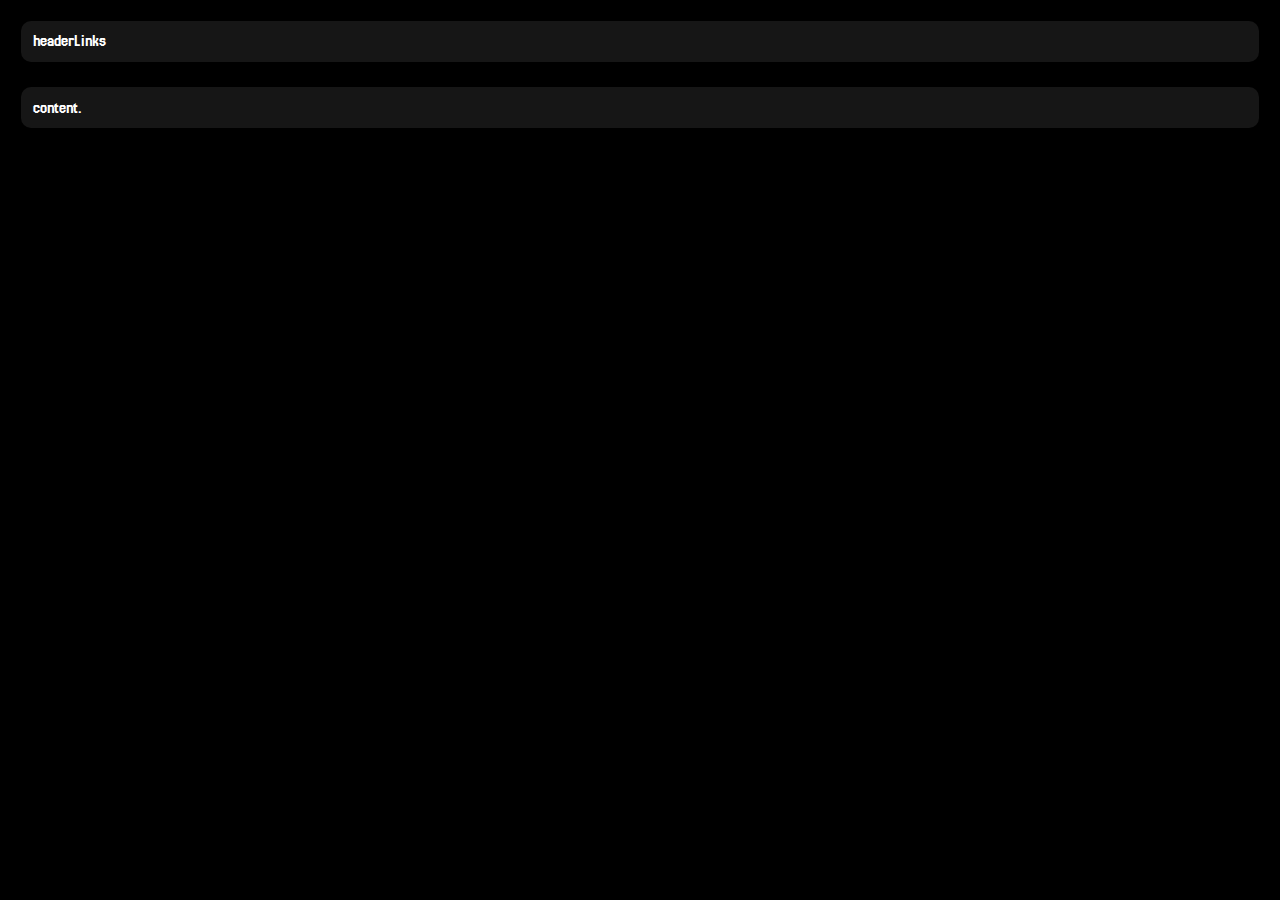
==== index.html @ 92042f10 "gitPage" ====
<!DOCTYPE html>
<html lang="en">
<head>
    <meta charset="UTF-8">
    <meta name="viewport" content="width=device-width, initial-scale=1.0">
    <title>cakeb0ss.io</title>
    <link rel="stylesheet" href="style.css">
</head>
<body>

<div id="main" class="flContainer">

    <div id="headerLinks" class="flBox">
        headerLinks
    </div>

    <div id="content" class="flBox">
        content.
    </div>

</div>
    
</body>
<script src="script.js"></script>
</html>
---- style.css ----
@import url('https://fonts.googleapis.com/css2?family=Jersey+25&display=swap');

body {
    background-color: black;
    color: white;
    font-family: 'Jersey 25';
}

.flContainer {
    display: flex;
    flex-flow: column nowrap;
    height: 100%;
    width: 100%;
}

.flBox {
    background-color: rgb(22, 22, 22);
    margin: 1%;
    padding: 1%;
    border-radius: 10px;
}
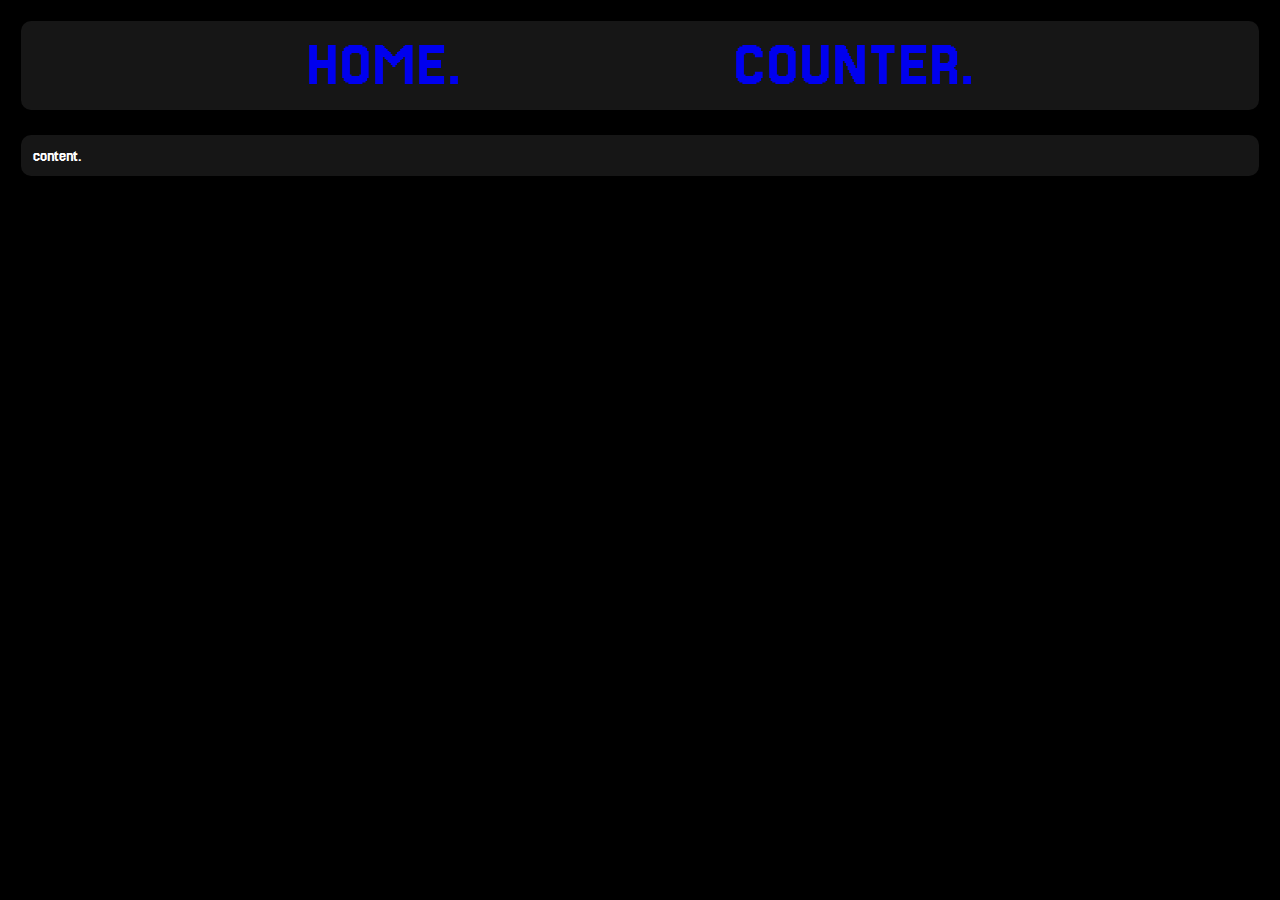
==== commit b6c4eab6: "setting up structure/style" ====
--- a/index.html
+++ b/index.html
@@ -11,7 +11,8 @@
 <div id="main" class="flContainer">
 
     <div id="headerLinks" class="flBox">
-        headerLinks
+        <a href="index.html">home.</a>
+        <a href="counter.html">counter.</a>
     </div>
 
     <div id="content" class="flBox">
@@ -22,4 +23,5 @@
     
 </body>
 <script src="script.js"></script>
+<script src="counter.js"></script>
 </html>--- a/style.css
+++ b/style.css
@@ -18,4 +18,22 @@
     margin: 1%;
     padding: 1%;
     border-radius: 10px;
+}
+
+#headerLinks {
+    display: flex;
+    flex-flow: row;
+    justify-content: space-evenly;
+    font-size: 4em;
+    text-transform: uppercase;
+    > a {
+        text-decoration: none;
+        transform: scale(1);
+        transition: transform 0.4s;
+    }
+    
+    > a:hover {
+        transform: scale(1.2);
+        transition: transform 0.2s;
+    }
 }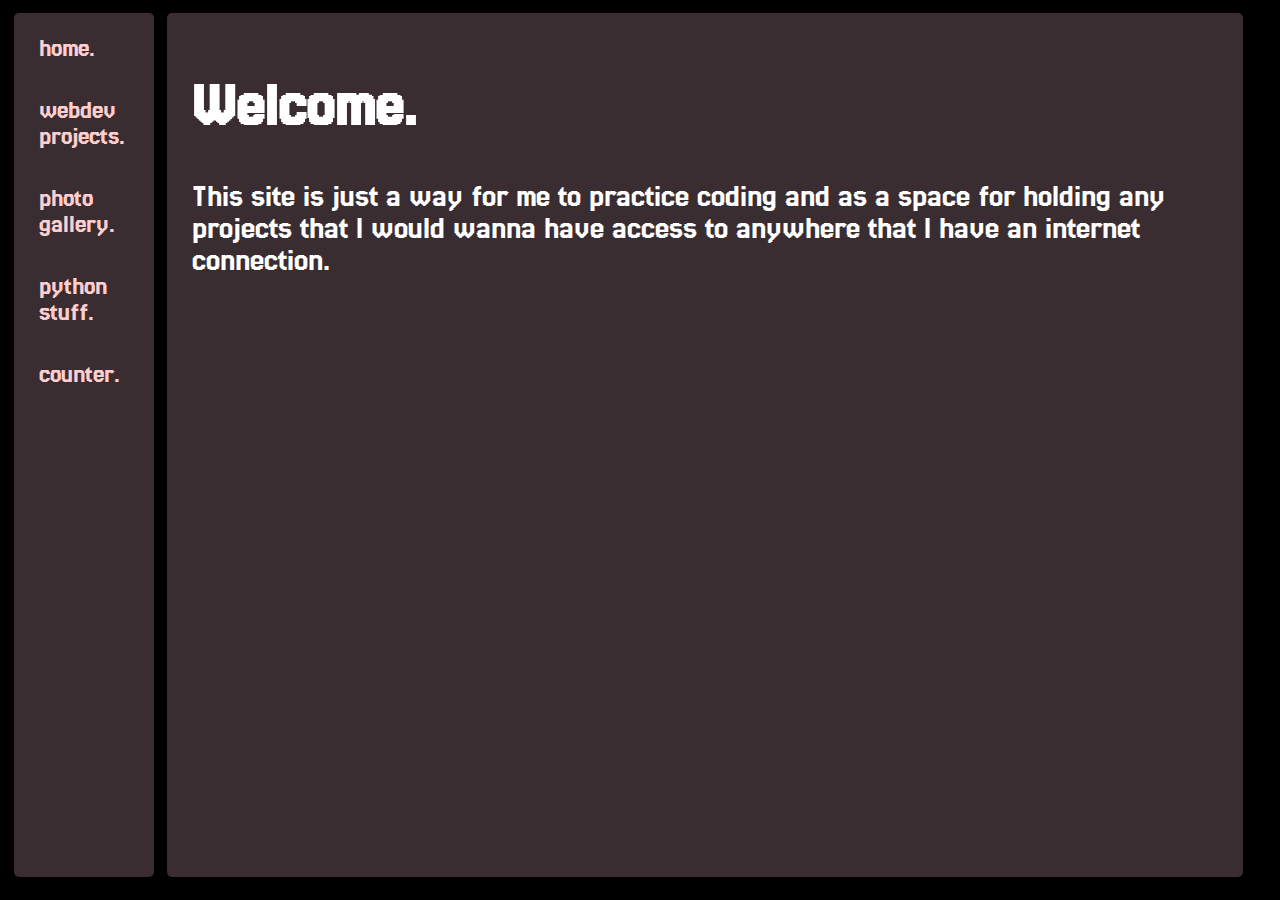
==== commit e1783623: "added counter, template implementation" ====
--- a/index.html
+++ b/index.html
@@ -5,23 +5,69 @@
     <meta name="viewport" content="width=device-width, initial-scale=1.0">
     <title>cakeb0ss.io</title>
     <link rel="stylesheet" href="style.css">
+    <script src="script.js" defer></script>
 </head>
 <body>
 
 <div id="main" class="flContainer">
 
+    
+
+    
+
+</div>
+  
+</body>
+
+
+<template id="mainTemp">
     <div id="headerLinks" class="flBox">
-        <a href="index.html">home.</a>
-        <a href="counter.html">counter.</a>
+        <a id="home" onclick="pageLoad();">home.</a>
+        <a id="projects">WebDev Projects.</a>
+        <a id="photos">Photo Gallery.</a>
+        <a id="python">python stuff.</a>
+        <a id="counter" onclick="counter();">counter.</a>
+    </div>
+</template>
+
+<template id="homeContent">
+    <div id="content" class="flBox">
+        <div>
+            <h1>Welcome.</h1>
+            <p>This site is just a way for me to practice
+            coding and as a space for holding any projects
+            that I would wanna have access to anywhere that I have
+            an internet connection.</p>
+        </div>
+    </div>
+</template>
+
+<!-- COUNTER HTML -->
+<template id="counterTemp">
+    <div id="content" class="flBox" oninput="counterCompute();">
+    <h1>Reg Counter</h1>
+
+    <div id="counterInputs">
+    <input type="number" id="pennies" placeholder="pennies"></input>
+    <input type="number" id="nickels" placeholder="nickels"></input>
+    <input type="number" id="dimes" placeholder="dimes"></input>
+    <input type="number" id="qs" placeholder="quarters"></input>
+    <input type="number" id="ones" placeholder="1s"></input>
+    <input type="number" id="five"placeholder="5s"></input>
+    <input type="number" id="ten"placeholder="10s"></input>
+    <input type="number" id="twen"placeholder="20s"></input>
+    <input type="number" id="fift"placeholder="50s"></input>
+    <input type="number" id="hund"placeholder="100s"></input>
+    <input type="number" id="prs"placeholder="PRs"></input>
+    <input type="number" id="nrs"placeholder="NRs"></input>
+    <input type="number" id="drs"placeholder="DRs"></input>
+    <input type="number" id="qrs"placeholder="QRs"></input>
     </div>
 
-    <div id="content" class="flBox">
-        content.
+    <div id="total">Total: $</div>
+    <div id="deposit">Deposit: $</div>
+    <br>
+    <button onclick="clearInputs();">Clear</button>
     </div>
 
-</div>
-    
-</body>
-<script src="script.js"></script>
-<script src="counter.js"></script>
 </html>--- a/style.css
+++ b/style.css
@@ -6,34 +6,64 @@
     font-family: 'Jersey 25';
 }
 
+a {
+    color: rgb(255, 206, 206);
+    text-decoration: none;
+    transform: scale(1);
+    transition: transform 0.4s;
+    margin: 2vh;
+}
+
+a:hover {
+    cursor: grab;
+    transform: scale(1.1);
+    transition: transform 0.2s;
+}
+
+a:active {
+    transform: scale(1);
+    transition: transform 0.1s;    
+}
+
 .flContainer {
     display: flex;
-    flex-flow: column nowrap;
-    height: 100%;
-    width: 100%;
+    flex-flow: row nowrap;
+    align-items: stretch;
+    height: 97vh;
+    width: 97vw;
 }
 
 .flBox {
-    background-color: rgb(22, 22, 22);
-    margin: 1%;
-    padding: 1%;
-    border-radius: 10px;
+    background-color: rgb(57, 45, 50);
+    margin: 0.5vh 0.5vw;
+    padding: 0.5vh 0.5vw;
+    border-radius: 5px;
 }
 
 #headerLinks {
     display: flex;
-    flex-flow: row;
+    flex-flow: column;
+    justify-content: safe;
+    align-items: start;
+    text-align: left;
+    width: 12vw;
+    font-size: 2vw;
+    text-transform: lowercase;
+}
+
+#content {
+    width: 100%;
+    font-size: 2em;
+    padding: 2vh 2vw 2vh 2vw;
+}
+
+#counterInputs {
+    display: flex;
+    flex-flow: column;
     justify-content: space-evenly;
-    font-size: 4em;
-    text-transform: uppercase;
-    > a {
-        text-decoration: none;
-        transform: scale(1);
-        transition: transform 0.4s;
-    }
-    
-    > a:hover {
-        transform: scale(1.2);
-        transition: transform 0.2s;
-    }
+    align-items: start;
+}
+
+input {
+
 }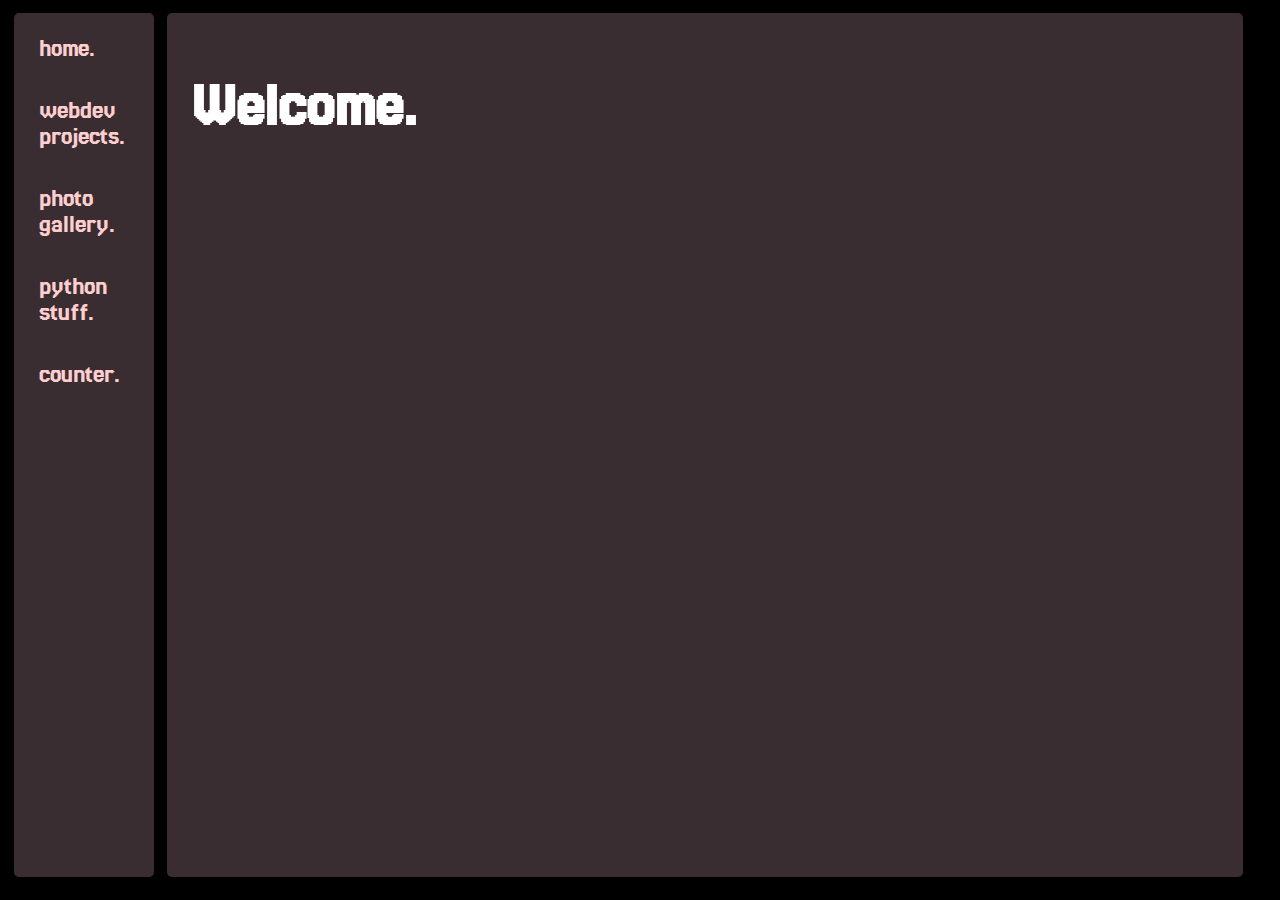
==== commit 89454f8b: "modified some styling" ====
--- a/index.html
+++ b/index.html
@@ -34,10 +34,7 @@
     <div id="content" class="flBox">
         <div>
             <h1>Welcome.</h1>
-            <p>This site is just a way for me to practice
-            coding and as a space for holding any projects
-            that I would wanna have access to anywhere that I have
-            an internet connection.</p>
+            
         </div>
     </div>
 </template>
@@ -45,29 +42,51 @@
 <!-- COUNTER HTML -->
 <template id="counterTemp">
     <div id="content" class="flBox" oninput="counterCompute();">
-    <h1>Reg Counter</h1>
+        <h1>Reg Counter</h1>
+        <div id="regDiv">
+        <div id="counterInputs">
+        <span>Pennies:<input type="" id="pennies" placeholder="pennies"></input></span>
+        
+        <span>Nickels:<input type="" id="nickels" placeholder="nickels"></input></span>
+        
+        <span>Dimes:<input type="" id="dimes" placeholder="dimes"></input></span>
+        
+        <span>Quarters:<input type="" id="qs" placeholder="quarters"></input></span>
+        
+        <span>1s:<input type="" id="ones" placeholder="1s"></input></span>
+        
+        <span>5s:<input type="" id="five"placeholder="5s"></input></span>
+        
+        <span>10s:<input type="" id="ten"placeholder="10s"></input></span>
+        
+        <span>20s:<input type="" id="twen"placeholder="20s"></input></span>
+        
+        <span>50s:<input type="" id="fift"placeholder="50s"></input></span>
+        
+        <span>100s:<input type="" id="hund"placeholder="100s"></input></span>
+        
+        <span>PRs:<input type="" id="prs"placeholder="PRs"></input></span>
+        
+        <span>NRs:<input type="" id="nrs"placeholder="NRs"></input></span>
+        
+        <span>DRs:<input type="" id="drs"placeholder="DRs"></input></span>
+        
+        <span>QRs:<input type="" id="qrs"placeholder="QRs"></input></span>
+        
+        <br>
+        <div id="total">Total: $</div><br>
+        <div id="deposit">Deposit: $</div>
+        <button onclick="clearInputs();">CLEAR</button>
+        <button onclick="addReg();">SUBMIT</button>
+    </div>
+    
 
-    <div id="counterInputs">
-    <input type="number" id="pennies" placeholder="pennies"></input>
-    <input type="number" id="nickels" placeholder="nickels"></input>
-    <input type="number" id="dimes" placeholder="dimes"></input>
-    <input type="number" id="qs" placeholder="quarters"></input>
-    <input type="number" id="ones" placeholder="1s"></input>
-    <input type="number" id="five"placeholder="5s"></input>
-    <input type="number" id="ten"placeholder="10s"></input>
-    <input type="number" id="twen"placeholder="20s"></input>
-    <input type="number" id="fift"placeholder="50s"></input>
-    <input type="number" id="hund"placeholder="100s"></input>
-    <input type="number" id="prs"placeholder="PRs"></input>
-    <input type="number" id="nrs"placeholder="NRs"></input>
-    <input type="number" id="drs"placeholder="DRs"></input>
-    <input type="number" id="qrs"placeholder="QRs"></input>
+        <div id="submitBox">
+
+        </div>
+    
     </div>
 
-    <div id="total">Total: $</div>
-    <div id="deposit">Deposit: $</div>
-    <br>
-    <button onclick="clearInputs();">Clear</button>
     </div>
 
 </html>--- a/style.css
+++ b/style.css
@@ -1,4 +1,8 @@
 @import url('https://fonts.googleapis.com/css2?family=Jersey+25&display=swap');
+
+/* * {
+    border: 1px solid white;
+} */
 
 body {
     background-color: black;
@@ -57,13 +61,69 @@
     padding: 2vh 2vw 2vh 2vw;
 }
 
+#regDiv {
+    display: flex;
+    flex-flow: row nowrap;
+    justify-content: flex-start;
+}
+
+#submitBox {
+    display: flex;
+    flex-flow: row wrap;
+    align-items: flex-start;
+    justify-content: space-between;
+}
+
+#submitBox div {
+    display: flex;
+    flex-flow: column nowrap;
+    justify-content: flex-start;
+    margin: 0.5vw;
+    align-self: start;
+}
+
 #counterInputs {
     display: flex;
-    flex-flow: column;
-    justify-content: space-evenly;
-    align-items: start;
+    flex-flow: column nowrap;
+    justify-content: flex-end;
+    align-items: flex-end;
+    width: 12vw;
+    > span {
+        font-size: 0.8em;
+    }    
 }
 
-input {
+#counterInputs input {
+    color: white;
+    font-size: 0.7em;
+    appearance: none;
+    background-color: black;
+    width: 4vw;
+    outline: 0;
+    border: 0;
+    margin: 0 0 0 1vw;
+    border-radius: 5px;
+    text-align: center;
+}
 
+button {
+    width: 4vw;
+    font-size: 0.5em;
+    color:rgb(255, 206, 206);
+    background-color:rgb(80, 65, 65);
+    margin: 0.5vh;
+    border: 0;
+    border-radius: 5px;
+}
+
+input[type=number]::-webkit-inner-spin-button,
+input[type=number]::-webkit-outer-spin-button
+{
+  -webkit-appearance: none;
+  margin: 0;
+}
+
+input[type=number]
+{
+  -moz-appearance: textfield;
 }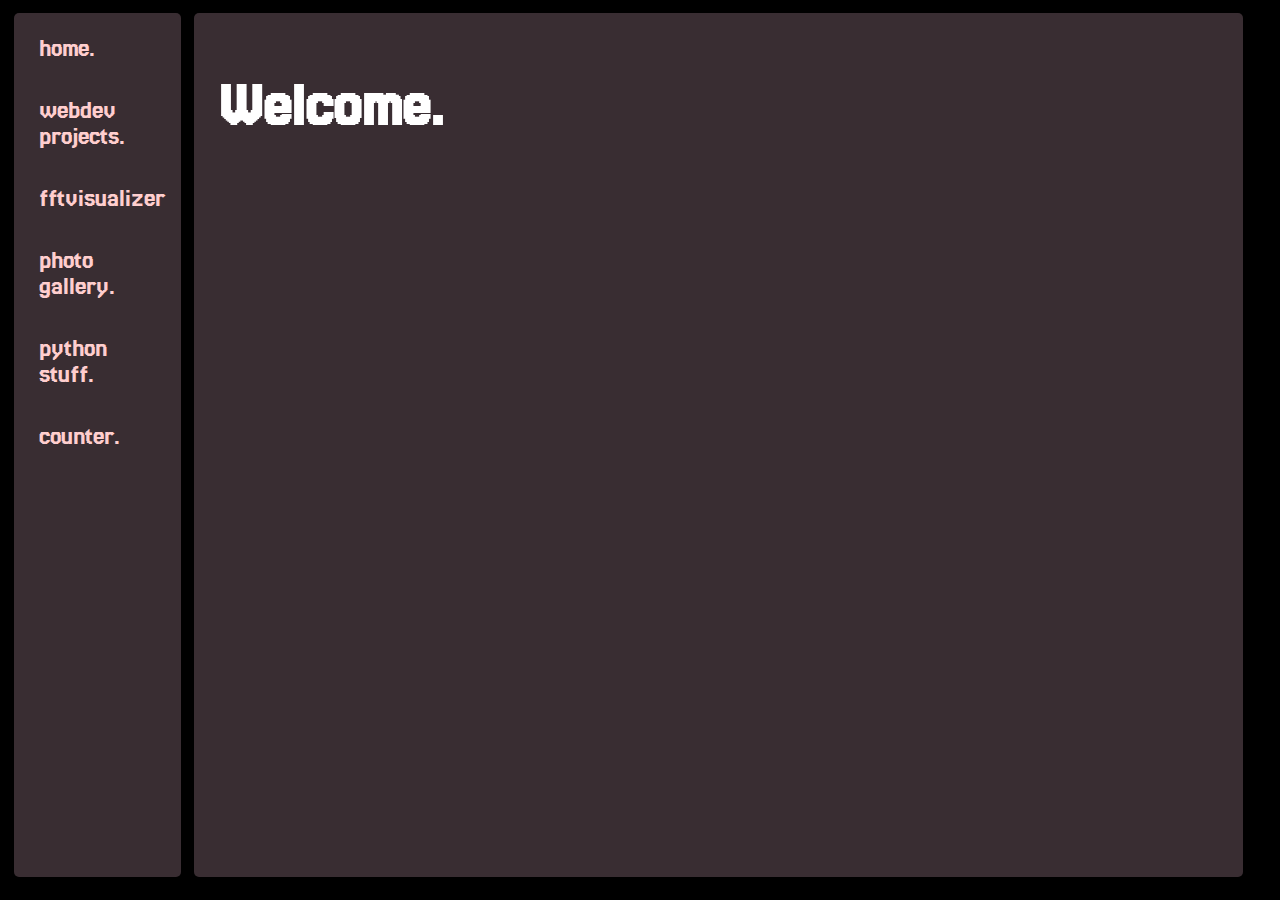
==== commit b4625c31: "Update index.html" ====
--- a/index.html
+++ b/index.html
@@ -24,6 +24,7 @@
     <div id="headerLinks" class="flBox">
         <a id="home" onclick="pageLoad();">home.</a>
         <a id="projects">WebDev Projects.</a>
+        <a id="fftVisualizer" href="https://vivacious-helix-country.glitch.me/">fftVisualizer</a>
         <a id="photos">Photo Gallery.</a>
         <a id="python">python stuff.</a>
         <a id="counter" onclick="counter();">counter.</a>
@@ -89,4 +90,4 @@
 
     </div>
 
-</html>+</html>
